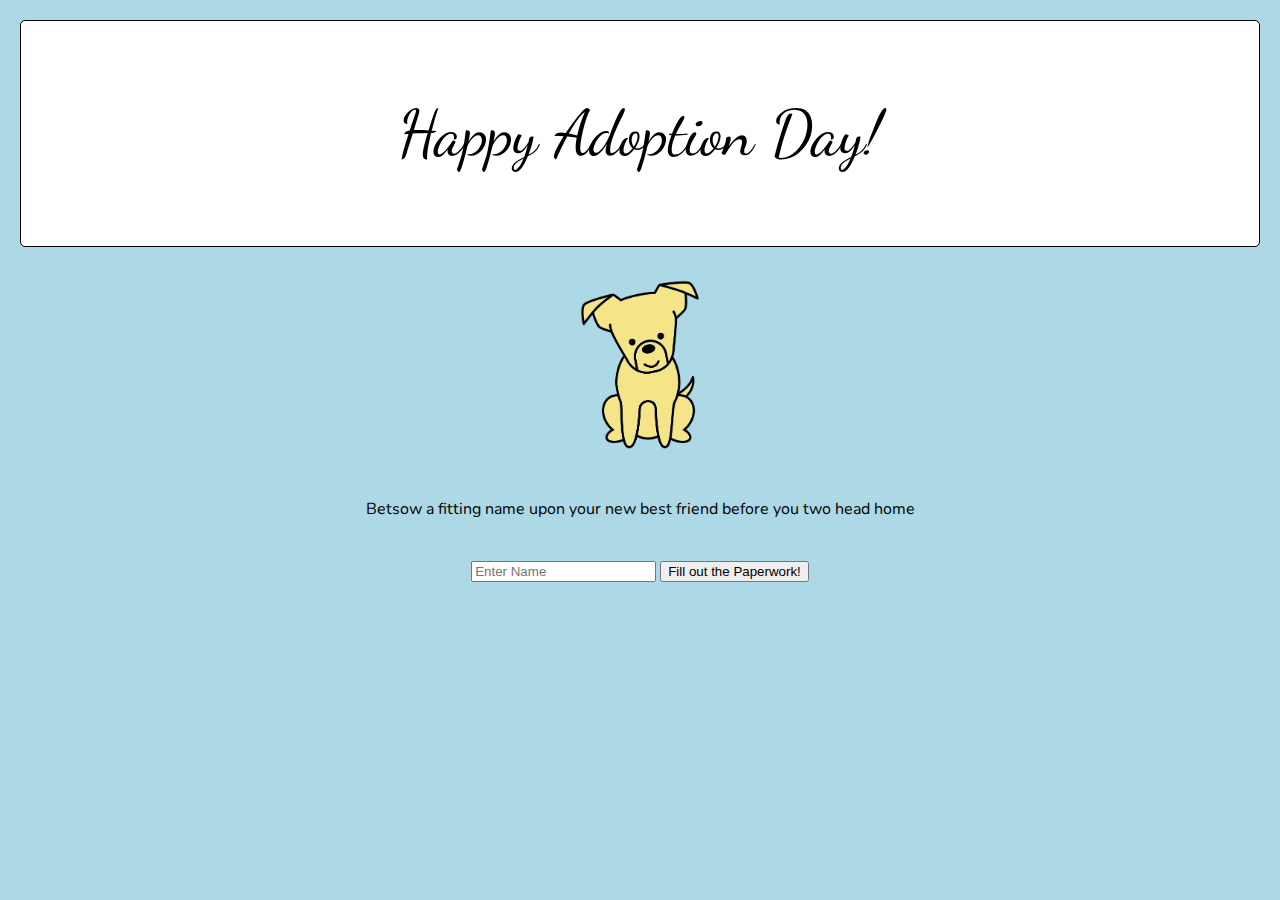
==== index.html @ e4c5909d "renamed main.html to index.html for sake of deployment." ====
<!DOCTYPE html>
<html lang="en">
<head>
    <meta charset="UTF-8">
    <meta http-equiv="X-UA-Compatible" content="IE=edge">
    <meta name="viewport" content="width=device-width, initial-scale=1.0">
    <title>Virtual Best Friend</title>
    <script
        src="https://code.jquery.com/jquery-3.6.0.min.js"
        integrity="sha256-/xUj+3OJU5yExlq6GSYGSHk7tPXikynS7ogEvDej/m4="
        crossorigin="anonymous"
    ></script>
    <link rel='stylesheet' type='text/css' href='css/style.css'>
    <script src="js/script.js" async defer></script>
</head>
<body>

    <div id="startPageOverlay" class="overlay">
        <div id="adoptionBanner">
            <p id="welcome">Happy Adoption Day!</p>
        </div>
        <div id="options">
            <img id="dogPic" src="images/sitting-cropped-yellow.png" alt="Dog">
        </div>        
        <div id="nameIt">Betsow a fitting name upon your new best friend before you two head home</div>
        <form id="enterName">
            <input type="text" id ="inputName" placeholder="Enter Name" />
            <input type="submit" value="Fill out the Paperwork!" />
        </form>
    </div>

    <div id="instructions" class="overlay">
        <h1 id="careBanner">Care and Feeding Instructions</h1>
        <p id="careGuide">Keep and eye on the status meters in the top left.</p>
        <img id="littleBed" src="images/bed.png" alt="Bed">
        <p id="sleepIt">Click on the bed to encourage your dog to nap, and decrease sleepiness.</p>
        <img id="littleToy" src="images/toys.png" alt="Toy">
        <p id="playIt">Click on the toys to play with your dog, and decrease boredom.</p>
        <img id="littleBowl" src="images/full-bowl.png" alt="Bowl">
        <p id="feedIt">Click on the food bowl to feed your dog, and decrease hunger.</p>
        
        <h3 id="warning">Make sure you don't neglect your canine friend by letting any of the meters fill up.</h3>
        <button id="gotIt">Understood!</button>
    </div>

    <div id="death" class="overlay">
        <img src="images/farm.png" alt="" id="deathImg">
        <p id="deathText"></p>
        <button id="reload">Play Again</button>
    </div>

    <div id="lights" class="overlay">

    </div>

    <div id="mainPage">
    <div id="statusWindow">
        <p id="nameStatus">Status</p>
        <div id="hunger" class="stats">
            <p>Hunger:</p>
            <div id="hungerBar" class="meter">
                <div id="hungerBarFill"></div>
            </div>
        </div>
        <div id="boredom" class="stats">
            <p>Desire to chew:</p>
            <div id="boredomBar" class="meter">
                <div id="boredomBarFill"></div>
            </div>
        </div>
        <div id="sleep" class="stats">
            <p>Sleepiness:</p>
            <div id="sleepBar" class="meter">
                <div id="sleepBarFill"></div>
            </div>
        </div>
        <div id="age" class="stats">
            <p>Age (in dog years):</p>
            <p id="years">0</p>
        </div>
    </div>
    <div id="evolution"></div>
    <img id="light" src="images/lights.png" alt="Light switch">
    <div id="mainFloor">
        <img id="dog" src="images/sitting-cropped-yellow.png" alt="Dog">
    </div>
    <div id="controls">
        <img id="bed" src="images/bed.png" alt="Bed">
        <img id="toy" src="images/toys.png" alt="Toy">
        <img id="bowl" src="images/full-bowl.png" alt="Bowl">
    </div>
</div>
</body>
</html>
---- css/style.css ----
@import url('https://fonts.googleapis.com/css2?family=Dancing+Script:wght@700&family=Nunito:wght@300&display=swap');
body {
    margin: 0;
    height: 100%;
    background-color: #229995;
    font-family: 'Nunito', sans-serif;
}
/* overlay to cover game page for start/naming page */
#startPageOverlay{
    position:absolute;
    display: ;
    opacity:1;
    left:0;
    right:0;
    top:0;
    bottom:0;
    justify-content: center;
    text-align: center;
    background-color: lightblue;
    margin: 0;
    z-index: 4;
}
#adoptionBanner{
    font-size: 64px;
    font-family: 'Dancing Script', cursive;
    border-style: solid;
    border-width: 1px;
    border-color: black;
    border-radius: 5px;
    margin: 20px;
    padding: 10px;
    background-color: white;
}
#options{
    margin: 20px;
    padding: 10px;
}
#dogPic {
    width: 125px;
    height: auto;	
}
#nameIt{
    padding: 10px;
}
#enterName{
    margin: 20px;
    padding: 10px;
}
/* Overlay for instructions after adoption before starting the game */
#instructions{
    position:absolute;
    display: ; 
    opacity:1;
    left:0;
    right:0;
    top:0;
    bottom:0;
    justify-content: center;
    text-align: center;
    background-color: dimgray;
    color: white;
    padding: 10px;
    margin: 0;
    z-index: 3;
}
#instructions h1 {
    margin: 50px;
}
#instructions h3 {
    margin: 50px;
}
#instructions img{
    border: 1px solid #ddd;	/* thickness and color of border */
    border-radius: 5px;		/* edge rounding of border */
    width: 50px;				/* width of image (px or % or auto) */
    height: auto;				/* height of image (px or % or auto) */
    margin: 0;
    padding: 0;
}
/* overlay for when the dog dies */
#death{
    position:absolute;
    display: ; 
    left:0;
    right:0;
    top:0;
    bottom:0;
    justify-content: center;
    text-align: center;
    background-color: lightblue;
    color: white;
    padding: 0;
    margin: 0;
    z-index: -5;
}
#deathText{
    position:absolute;
    left: 30%;
    top: 60%;
    width: 40%;
    height: auto;	
    margin: 0;
    color: black;
}
#deathImg{
    height: 60%;
    width: auto;
}
#reload{
    position:absolute;
    left: 42%;
    top: 80%;
    width: 16%;
    height: auto;	
    margin: 0;
    color: black;
}
/* overlay for lights out */
#lights {
    position:absolute;
    display: ; 
    opacity:0;
    left:0;
    right:0;
    top:0;
    bottom:0;
    justify-content: center;
    text-align: center;
    background-color: black;
    color: white;
    padding: 0;
    margin: 0;
    z-index: 5;
    pointer-events: none;
}

/* Main game stuff */
#mainPage{
    position:absolute;
    left:0;
    right:0;
    top:0;
    bottom:0;
    display: ;
    margin: 0;
    padding: 0;
    background-image: url("../images/background2.png");
    width: 100%;
    z-index: 2;
}
#statusWindow {
    display: flex;
    flex-wrap: wrap;
    border-style: solid;
    border-width: 1px;
    border-color: black;
    border-radius: 5px;
    margin: 10px;
    padding: 10px;
    width: 250px;
    height: auto;
    flex-direction: column;
    background-color: white;
    size-adjust: 75%;
}
#nameStatus {
    padding: 5px;
    text-align: center;
    border-bottom: solid;
    border-width: 1px;
}
#age{
    
}
#statusWindow p {
    margin: 2px;
}
.meter {
    height:16px;
    width:90%;
    border: solid;
    border-width: 1px;
}
#hungerBarFill{
    height: 100%;
    width: 0%;
    background-color: red;
}
#boredomBarFill{
    height: 100%;
    width: 0%;
    background-color: red;
}
#sleepBarFill{
    height: 100%;
    width: 0%;
    background-color: red;
}
#nameStatus {
    margin-left: auto;
    margin-right: auto;
}
#mainFloor {
    padding: 10px;
    display: flex;
    align-items: center;
    justify-content: center;
    margin: 0;
    height: 300px;
}
#dog {
    width: auto;
    /* change height value when dog hits 2/14 years old and grows up*/
    height: 175px;	
    margin-top: 25px;
}
#controls {
    display: flex;
    align-items: center;
    justify-content: space-around;
    margin: 0;
}
#light{
    position: absolute;
    left: 80%;
    top: 10%;
    width: 30px;
    height: auto;	
    margin: 0;
}
#evolution{
    position: absolute;
    left: 35%;
    top: 230px;
    width: 30%;
    height: auto;	
    margin: 0;
    font-size: 18px;
    text-align: center;
    background: white;
    border-radius: 5px;
}
#bed{
    width: 150px;
    height: auto;
}
#toy{
    width: 130px;
    height: auto;
}
#bowl{
    width: 150px;
    height: auto;
}
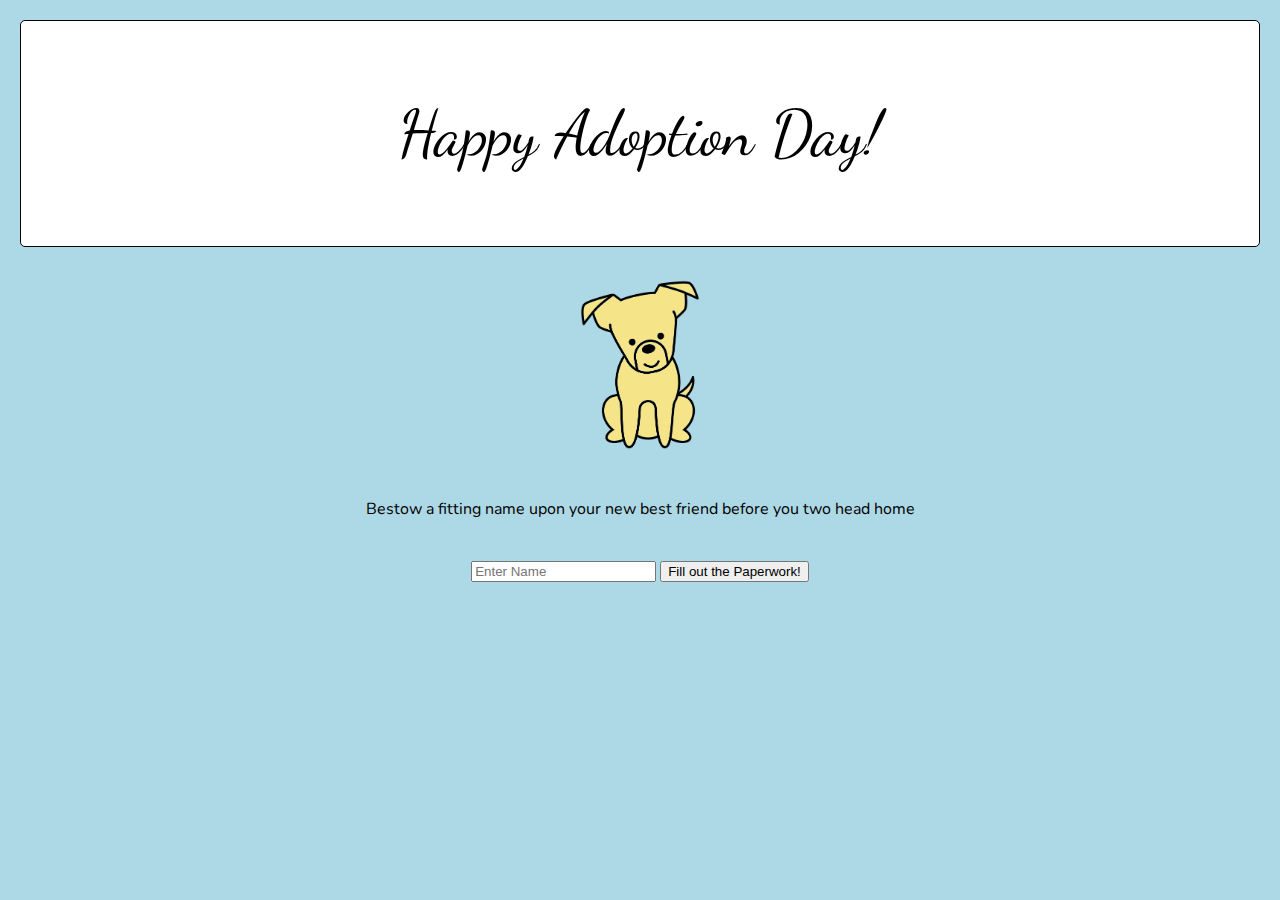
==== commit 6e5090fd: "fixed a typo" ====
--- a/index.html
+++ b/index.html
@@ -22,7 +22,7 @@
         <div id="options">
             <img id="dogPic" src="images/sitting-cropped-yellow.png" alt="Dog">
         </div>        
-        <div id="nameIt">Betsow a fitting name upon your new best friend before you two head home</div>
+        <div id="nameIt">Bestow a fitting name upon your new best friend before you two head home</div>
         <form id="enterName">
             <input type="text" id ="inputName" placeholder="Enter Name" />
             <input type="submit" value="Fill out the Paperwork!" />
@@ -91,4 +91,4 @@
     </div>
 </div>
 </body>
-</html>+</html>
